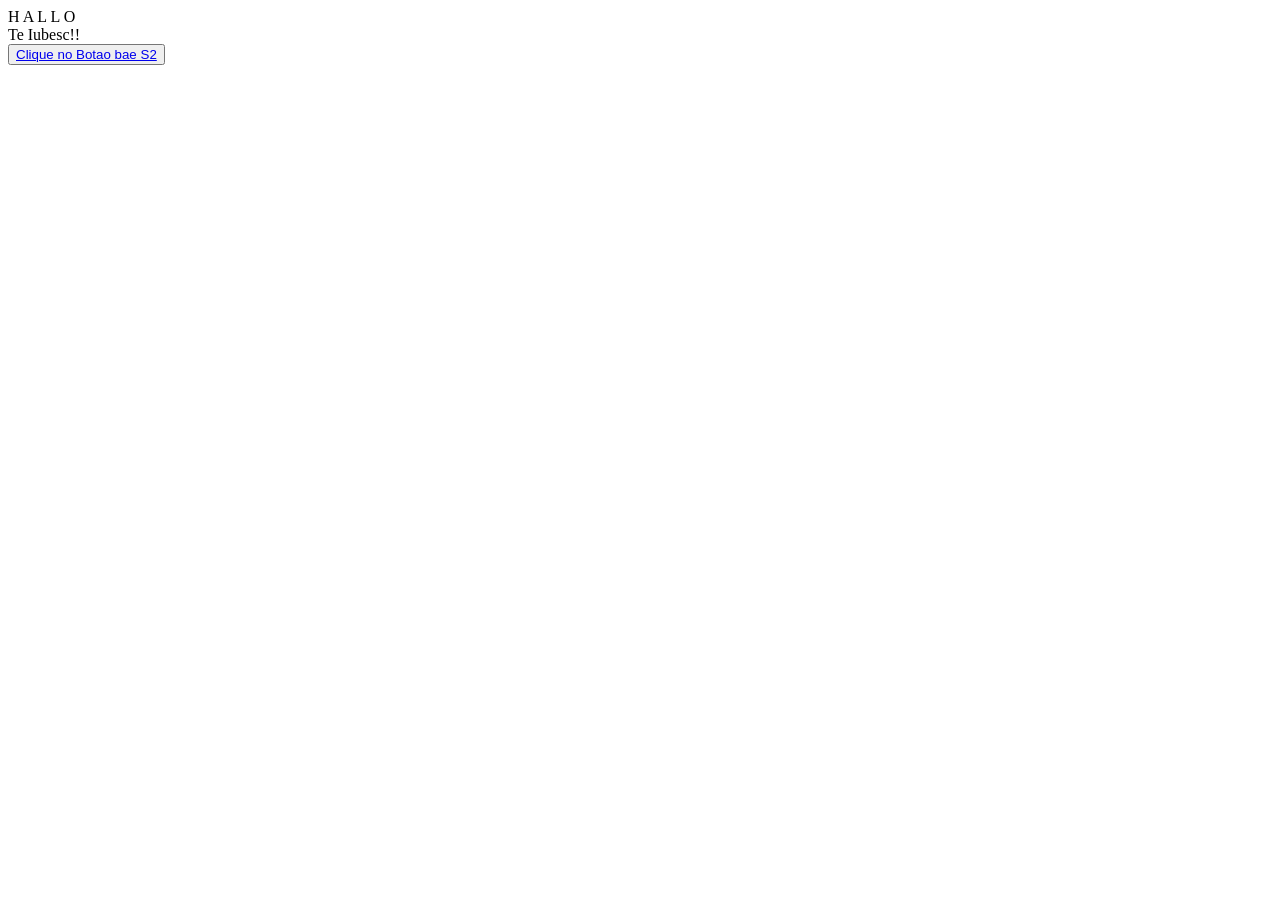
==== Flores/index.html @ d8f28f59 "Add files via upload" ====
<!DOCTYPE html>
<html lang="en">
<head>
    <meta charset="UTF-8">
    <meta http-equiv="X-UA-Compatible" content="IE=edge">
    <meta name="viewport" content="width=device-width, initial-scale=1.0">
    <link rel="stylesheet" href="css/style.css">
    <link rel="icon" href="img/flowers.png" type="image/x-icon">
    <title>Flowers</title>
</head>
<body>
    <div class="greetings">
    <!-- silahkan menambah kata sesuai keinginan dengan <span>text...</span -->
        <span>H</span>
        <span>A</span>
        <span>L</span>
        <span>L</span>
        <span>O</span>
    </div>
    <div class="description">
        <span>Te Iubesc!!</span>
    </div>
    <div class="button">
        <button>
            <a href="Flores.html">Clique no Botao bae S2 </a>
        </button>
        
    </div>
</body>
</html>
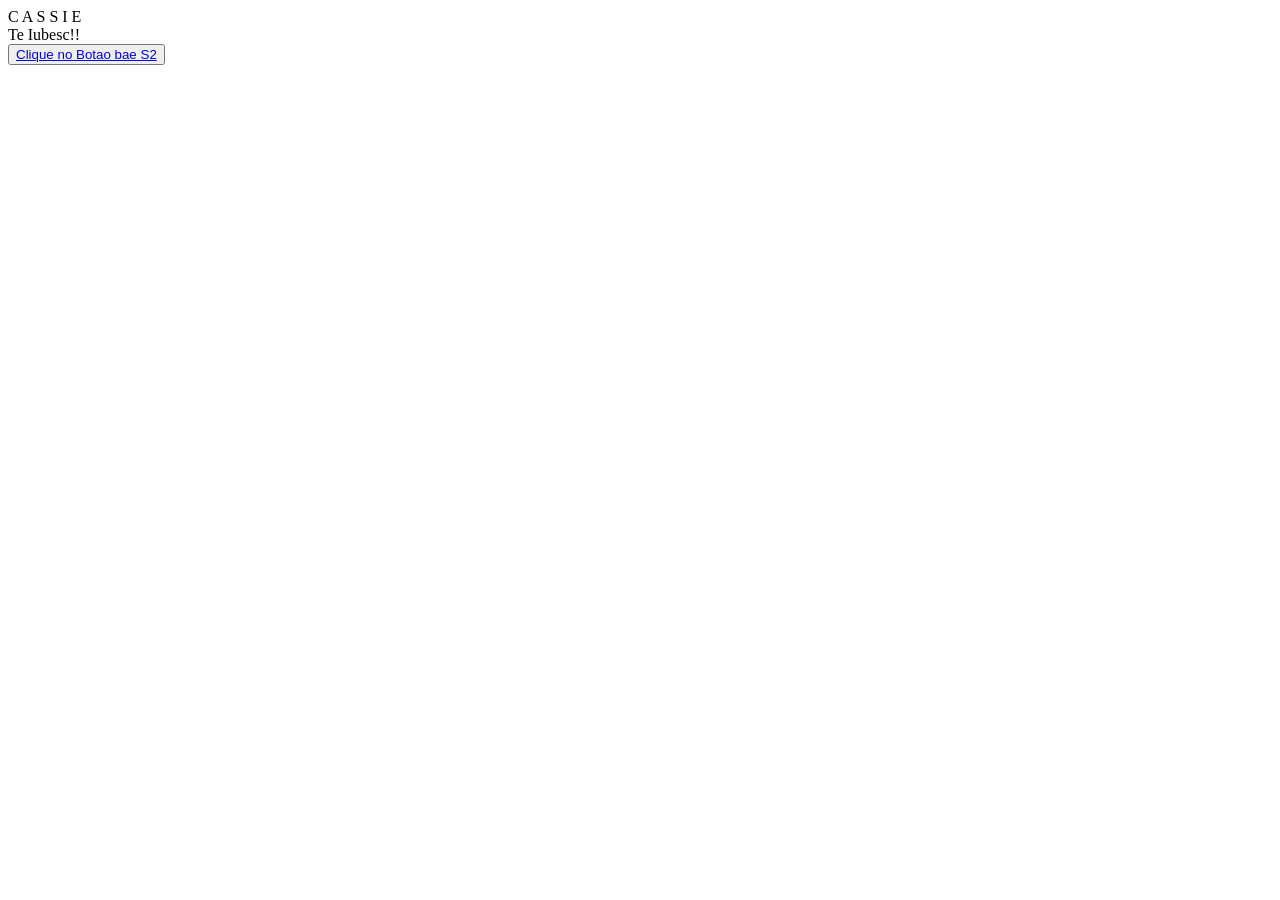
==== commit cf965ef4: "Add files via upload" ====
--- a/Flores/index.html
+++ b/Flores/index.html
@@ -11,11 +11,12 @@
 <body>
     <div class="greetings">
     <!-- silahkan menambah kata sesuai keinginan dengan <span>text...</span -->
-        <span>H</span>
+        <span>C</span>
         <span>A</span>
-        <span>L</span>
-        <span>L</span>
-        <span>O</span>
+        <span>S</span>
+        <span>S</span>
+        <span>I</span>
+        <span>E</span>
     </div>
     <div class="description">
         <span>Te Iubesc!!</span>
